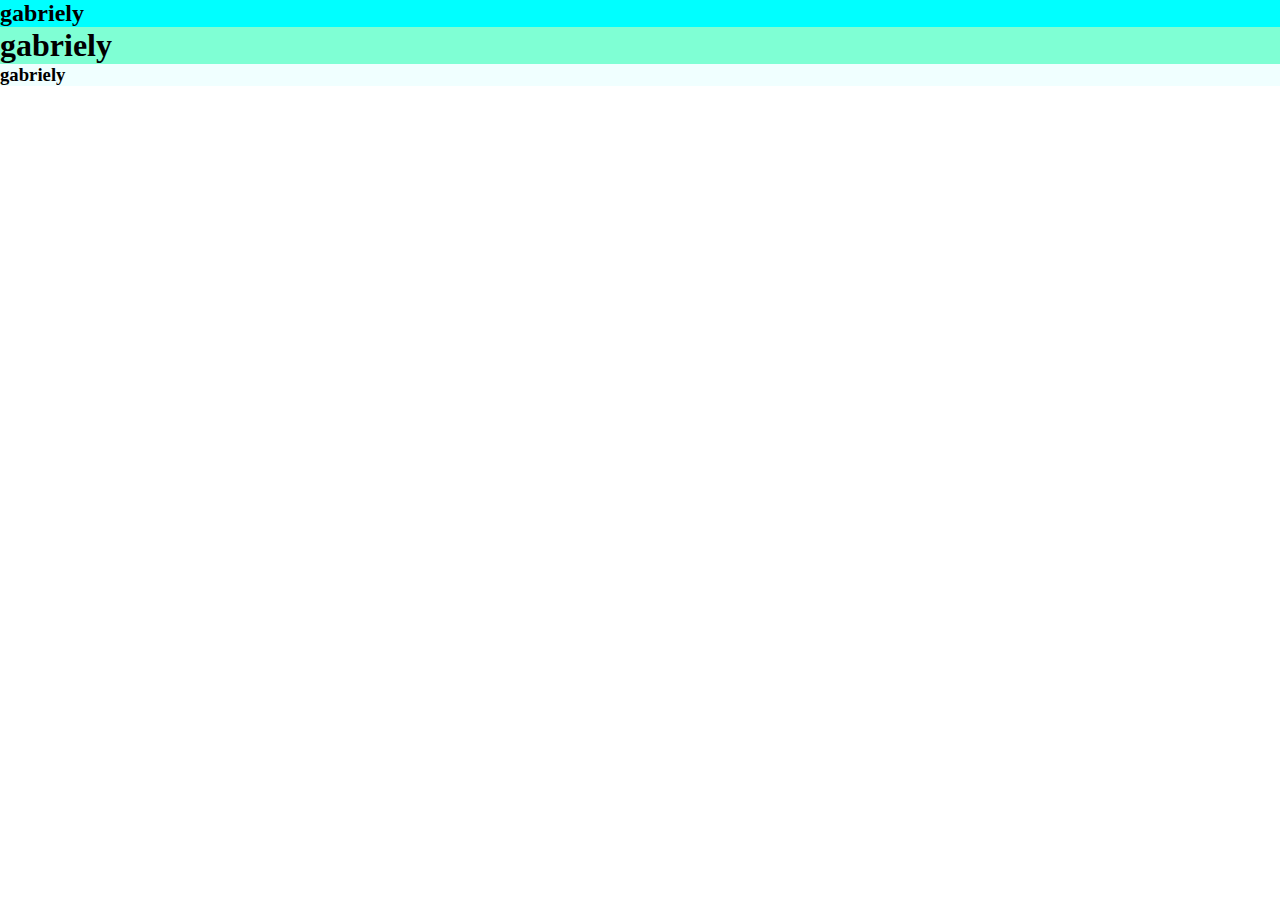
==== index.html @ be2b509b "l" ====
<!DOCTYPE html>
<html lang="pt-br">
<head>
    <meta charset="UTF-8">
    <meta name="viewport" content="width=device-width, initial-scale=1.0">
   <link rel="stylesheet" href="style.css">
    <title>gabi</title>
</head>
<body>
    <div class="cabecalho">
        <h2>gabriely</h2>

    </div>
    <div class="corpo">
<h1>gabriely</h1>
    </div>
    <div class="footer">
<h3>gabriely</h3>
 </div>
</body>
</html>
---- style.css ----
*{
    margin: 0;
padding: 0;    
}
;:root{

}
.cabecalho{
    background-color: aqua;

}

.corpo{
    background-color: aquamarine;

}

.footer{
    background-color: azure;

}
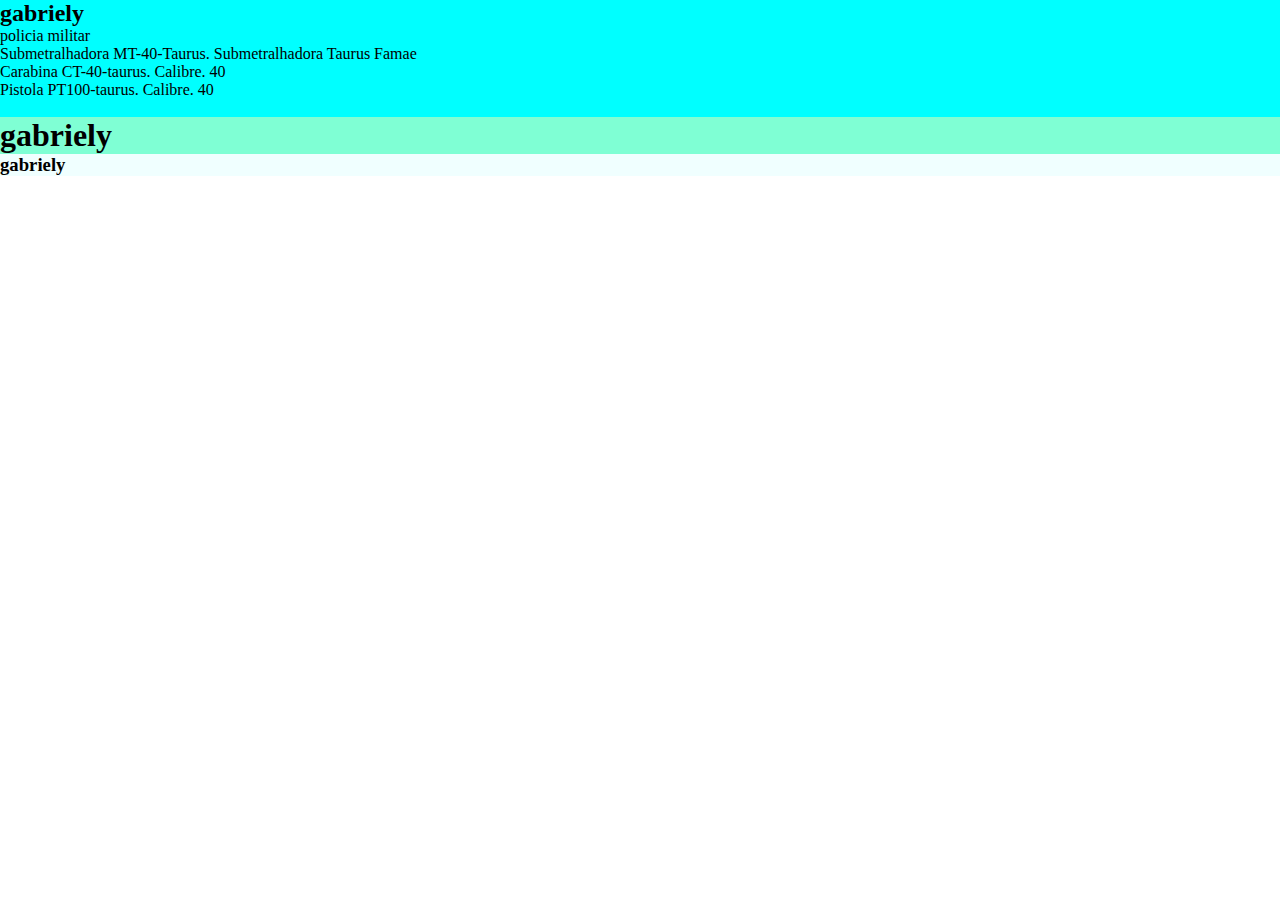
==== commit 7bea1abf: "h" ====
--- a/index.html
+++ b/index.html
@@ -9,7 +9,18 @@
 <body>
     <div class="cabecalho">
         <h2>gabriely</h2>
+<ul>
+<li>policia militar </li>
+<li>Submetralhadora MT-40-Taurus. Submetralhadora Taurus Famae</li>
+<li>Carabina CT-40-taurus. Calibre. 40</li>
+<li>Pistola PT100-taurus. Calibre. 40</li>
+<li></li>
 
+
+
+
+
+</ul>
     </div>
     <div class="corpo">
 <h1>gabriely</h1>
